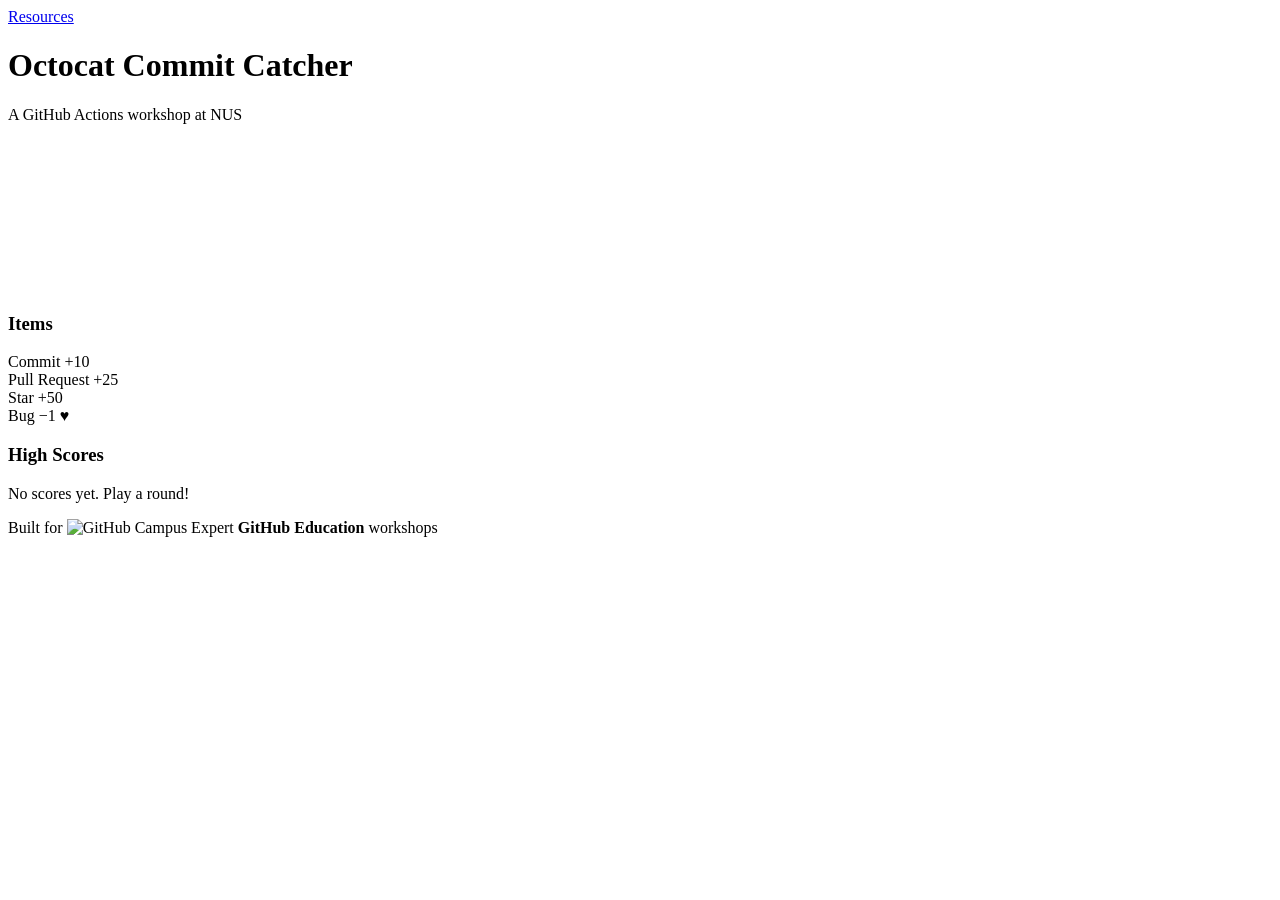
==== app/static/index.html @ 831fdff1 "Add favicon and fix Docker tag casing Use Campus Expert logo as page icon on both pages. Lowercase t" ====
<!DOCTYPE html>
<html lang="en">
<head>
    <meta charset="UTF-8">
    <meta name="viewport" content="width=device-width, initial-scale=1.0">
    <title>Octocat Commit Catcher</title>
    <link rel="icon" href="img/campus-expert-logo.png" type="image/png">
    <link rel="stylesheet" href="style.css">
</head>
<body>
    <header>
        <a href="info.html" class="resources-link">Resources</a>
        <h1>Octocat Commit Catcher</h1>
        <p class="subtitle">A GitHub Actions workshop at NUS</p>
    </header>

    <main>
        <div class="game-wrap">
            <canvas id="game-canvas"></canvas>
        </div>

        <aside class="sidebar">
            <div class="panel">
                <h3>Items</h3>
                <div class="legend-row"><span class="dot" style="background:#238636"></span> Commit <span class="legend-pts">+10</span></div>
                <div class="legend-row"><span class="dot" style="background:#58a6ff"></span> Pull Request <span class="legend-pts">+25</span></div>
                <div class="legend-row"><span class="dot" style="background:#e3b341"></span> Star <span class="legend-pts">+50</span></div>
                <div class="legend-row"><span class="dot" style="background:#f85149"></span> Bug <span class="legend-pts">&minus;1 &#9829;</span></div>
            </div>

            <div class="panel">
                <h3>High Scores</h3>
                <ol id="high-scores"></ol>
                <p class="muted" id="no-scores">No scores yet. Play a round!</p>
            </div>
        </aside>
    </main>

    <footer>
        <p>Built for <img src="img/campus-expert-logo.png" alt="GitHub Campus Expert" class="footer-flag"> <strong>GitHub Education</strong> workshops</p>
    </footer>

    <script src="config.js"></script>
    <script src="logic.js"></script>
    <script src="game.js"></script>
</body>
</html>
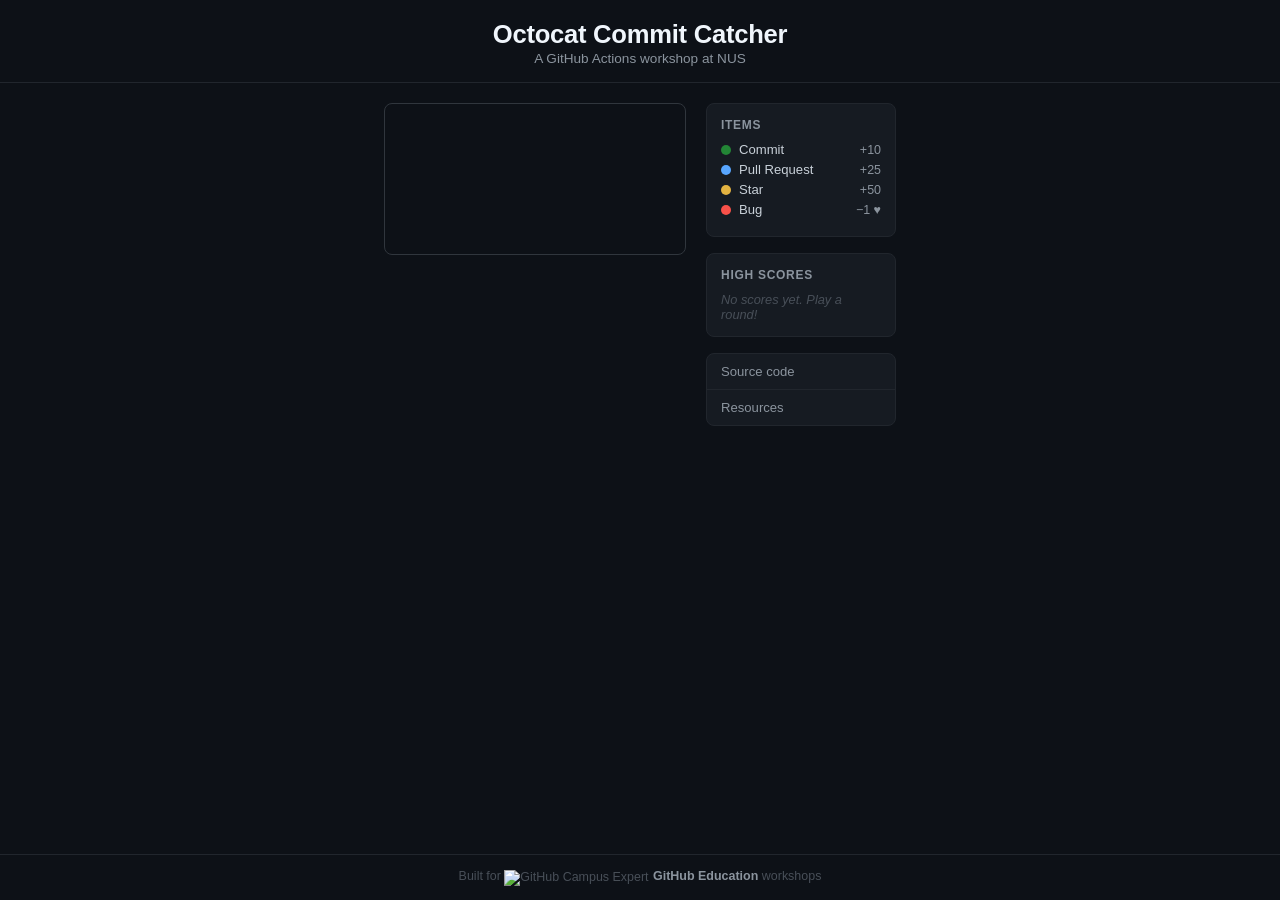
==== commit ede93afd: "Add sidebar links, fix back button, update badge text Moved source code and resources links into sid" ====
--- a/app/static/index.html
+++ b/app/static/index.html
@@ -9,7 +9,6 @@
 </head>
 <body>
     <header>
-        <a href="info.html" class="resources-link">Resources</a>
         <h1>Octocat Commit Catcher</h1>
         <p class="subtitle">A GitHub Actions workshop at NUS</p>
     </header>
@@ -33,6 +32,13 @@
                 <ol id="high-scores"></ol>
                 <p class="muted" id="no-scores">No scores yet. Play a round!</p>
             </div>
+
+            <div class="panel links-panel">
+                <a href="https://github.com/Kile/nus-github-actions-workshop" class="sidebar-link" target="_blank">
+                    Source code <span class="star-badge" id="star-count"></span>
+                </a>
+                <a href="info.html" class="sidebar-link">Resources</a>
+            </div>
         </aside>
     </main>
 
@@ -40,6 +46,17 @@
         <p>Built for <img src="img/campus-expert-logo.png" alt="GitHub Campus Expert" class="footer-flag"> <strong>GitHub Education</strong> workshops</p>
     </footer>
 
+    <script>
+    fetch("https://api.github.com/repos/Kile/nus-github-actions-workshop")
+        .then(function (r) { return r.json(); })
+        .then(function (d) {
+            if (d.stargazers_count !== undefined) {
+                var el = document.getElementById("star-count");
+                el.textContent = "\u2605 " + d.stargazers_count;
+            }
+        })
+        .catch(function () {});
+    </script>
     <script src="config.js"></script>
     <script src="logic.js"></script>
     <script src="game.js"></script>
--- a/app/static/style.css
+++ b/app/static/style.css
@@ -0,0 +1,329 @@
+* {
+    margin: 0;
+    padding: 0;
+    box-sizing: border-box;
+}
+
+body {
+    background: #0d1117;
+    color: #c9d1d9;
+    font-family: -apple-system, BlinkMacSystemFont, "Segoe UI", Helvetica, Arial, sans-serif;
+    min-height: 100vh;
+    display: flex;
+    flex-direction: column;
+}
+
+a {
+    color: #58a6ff;
+    text-decoration: none;
+}
+
+a:hover {
+    text-decoration: underline;
+}
+
+header {
+    text-align: center;
+    padding: 20px 16px 16px;
+    border-bottom: 1px solid #21262d;
+    position: relative;
+}
+
+header h1 {
+    font-size: 1.6rem;
+    color: #f0f6fc;
+    letter-spacing: -0.01em;
+}
+
+.subtitle {
+    color: #8b949e;
+    margin-top: 2px;
+    font-size: 0.85rem;
+}
+
+.back-link {
+    position: absolute;
+    top: 16px;
+    left: 16px;
+    font-size: 0.78rem;
+    color: #8b949e;
+    border: 1px solid #30363d;
+    padding: 4px 10px;
+    border-radius: 6px;
+    transition: border-color 0.15s, color 0.15s;
+}
+
+.back-link:hover {
+    color: #c9d1d9;
+    border-color: #484f58;
+    text-decoration: none;
+}
+
+main {
+    display: flex;
+    justify-content: center;
+    gap: 20px;
+    padding: 20px 16px;
+    flex: 1;
+}
+
+.game-wrap {
+    flex-shrink: 0;
+}
+
+#game-canvas {
+    border: 1px solid #30363d;
+    border-radius: 8px;
+    display: block;
+    max-width: 100%;
+    height: auto;
+}
+
+.sidebar {
+    width: 190px;
+    display: flex;
+    flex-direction: column;
+    gap: 16px;
+    flex-shrink: 0;
+}
+
+.panel {
+    background: #161b22;
+    border: 1px solid #21262d;
+    border-radius: 8px;
+    padding: 14px;
+}
+
+.panel h3 {
+    font-size: 0.75rem;
+    text-transform: uppercase;
+    letter-spacing: 0.06em;
+    color: #8b949e;
+    margin-bottom: 10px;
+}
+
+.legend-row {
+    display: flex;
+    align-items: center;
+    gap: 8px;
+    font-size: 0.82rem;
+    margin-bottom: 5px;
+    color: #c9d1d9;
+}
+
+.legend-pts {
+    margin-left: auto;
+    color: #8b949e;
+    font-size: 0.78rem;
+}
+
+.dot {
+    width: 10px;
+    height: 10px;
+    border-radius: 50%;
+    flex-shrink: 0;
+}
+
+#high-scores {
+    list-style: none;
+    padding: 0;
+    counter-reset: rank;
+}
+
+#high-scores li {
+    padding: 4px 0;
+    font-size: 0.82rem;
+    border-bottom: 1px solid #21262d;
+    counter-increment: rank;
+}
+
+#high-scores li::before {
+    content: counter(rank) ". ";
+    color: #8b949e;
+}
+
+#high-scores li:last-child {
+    border-bottom: none;
+}
+
+.muted {
+    color: #484f58;
+    font-size: 0.8rem;
+    font-style: italic;
+}
+
+/* ---- Footer ---- */
+
+footer {
+    text-align: center;
+    padding: 14px;
+    color: #484f58;
+    font-size: 0.78rem;
+    border-top: 1px solid #21262d;
+}
+
+footer strong {
+    color: #8b949e;
+    font-weight: 600;
+}
+
+.footer-flag {
+    height: 14px;
+    vertical-align: -1px;
+    margin-right: 1px;
+}
+
+/* ---- Sidebar links panel ---- */
+
+.links-panel {
+    display: flex;
+    flex-direction: column;
+    gap: 0;
+    padding: 0;
+}
+
+.sidebar-link {
+    display: flex;
+    align-items: center;
+    justify-content: space-between;
+    padding: 10px 14px;
+    font-size: 0.82rem;
+    font-weight: 500;
+    color: #8b949e;
+    border-bottom: 1px solid #21262d;
+    transition: color 0.15s, background 0.15s;
+}
+
+.sidebar-link:last-child {
+    border-bottom: none;
+}
+
+.sidebar-link:hover {
+    color: #c9d1d9;
+    background: #1c2028;
+    text-decoration: none;
+}
+
+.star-badge {
+    font-size: 0.75rem;
+    color: #e3b341;
+}
+
+/* ---- Info page ---- */
+
+.info-page {
+    display: block;
+    max-width: 560px;
+    margin: 0 auto;
+    padding: 32px 20px;
+}
+
+.info-card {
+    background: #161b22;
+    border: 1px solid #21262d;
+    border-radius: 10px;
+    padding: 28px 24px;
+}
+
+.info-banner {
+    display: flex;
+    align-items: center;
+    gap: 10px;
+    padding: 12px 14px;
+    margin-bottom: 20px;
+    background: #1c2028;
+    border-radius: 6px;
+    font-size: 0.9rem;
+    font-weight: 600;
+    color: #f0f6fc;
+}
+
+.info-flag {
+    height: 18px;
+}
+
+.made-by {
+    text-align: center;
+    font-size: 0.88rem;
+    color: #8b949e;
+    margin-bottom: 20px;
+}
+
+.pill-badge {
+    display: inline-flex;
+    align-items: center;
+    gap: 6px;
+    background: #1c2028;
+    border: 1px solid #30363d;
+    border-radius: 20px;
+    padding: 3px 10px 3px 3px;
+    margin-left: 4px;
+    vertical-align: middle;
+    font-weight: 600;
+    font-size: 0.84rem;
+    color: #c9d1d9;
+    text-decoration: none;
+    transition: border-color 0.15s;
+}
+
+.pill-badge:hover {
+    border-color: #58a6ff;
+    text-decoration: none;
+}
+
+.pill-avatar {
+    width: 22px;
+    height: 22px;
+    border-radius: 50%;
+    object-fit: cover;
+}
+
+.info-card h2 {
+    font-size: 1.1rem;
+    color: #f0f6fc;
+    margin-bottom: 10px;
+    margin-top: 0;
+}
+
+.info-links {
+    list-style: none;
+    padding: 0;
+}
+
+.info-links li {
+    padding: 12px 0;
+    border-bottom: 1px solid #21262d;
+}
+
+.info-links li:last-child {
+    border-bottom: none;
+}
+
+.info-links a {
+    font-size: 0.95rem;
+    font-weight: 600;
+}
+
+.link-desc {
+    display: block;
+    font-size: 0.82rem;
+    color: #8b949e;
+    margin-top: 3px;
+}
+
+/* ---- Responsive ---- */
+
+@media (max-width: 720px) {
+    main {
+        flex-direction: column;
+        align-items: center;
+    }
+    .sidebar {
+        width: 100%;
+        max-width: 480px;
+        flex-direction: row;
+    }
+    .panel {
+        flex: 1;
+    }
+}
